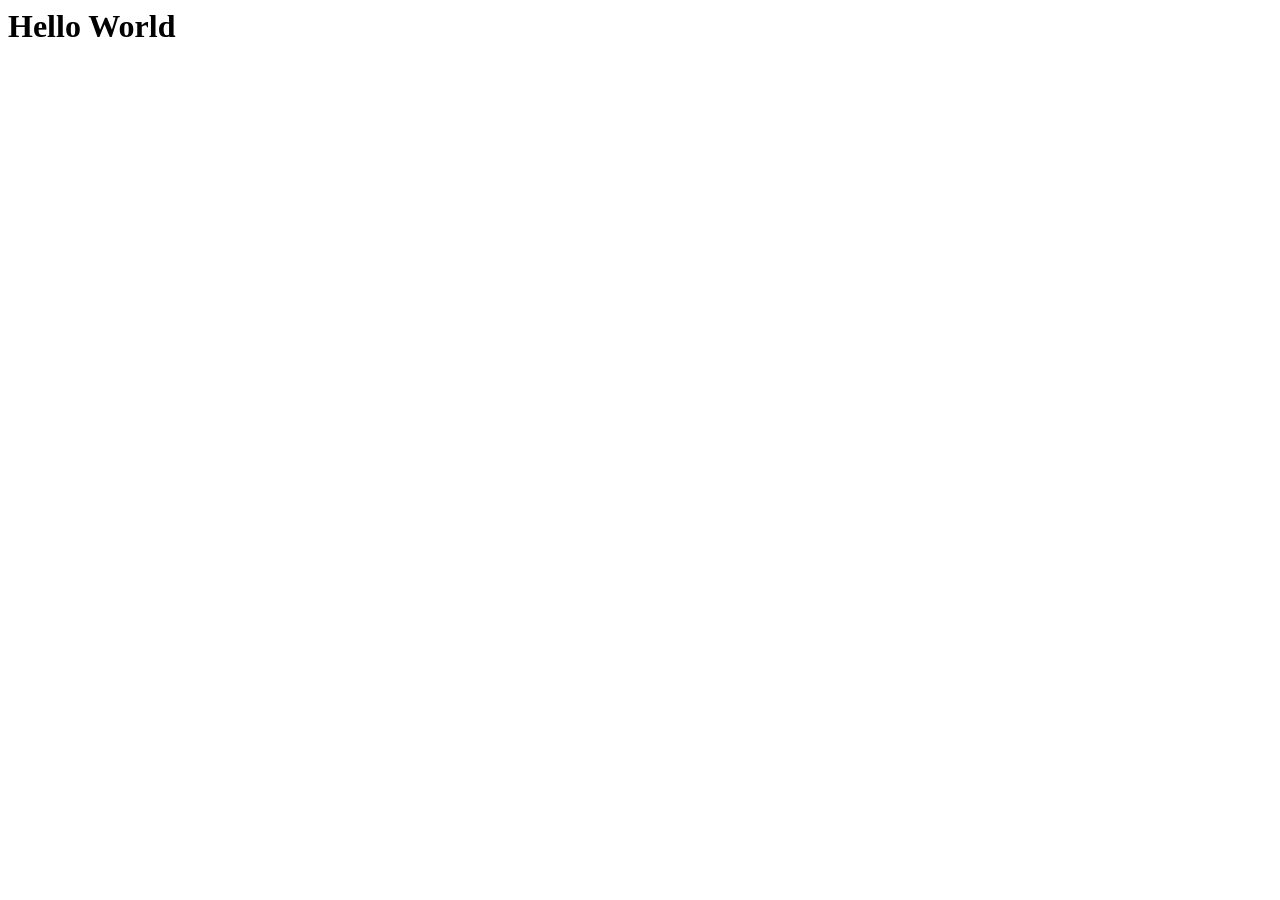
==== index.html @ f44c03ab "add HTML" ====
<html lang="en">
  <head>
    <meta charset="UTF-8" />
    <meta http-equiv="X-UA-Compatible" content="IE=edge" />
    <meta name="viewport" content="width=device-width, initial-scale=1.0" />
    <link rel="stylesheet" href="style.css" />
    <title>Github Demo</title>
  </head>
  <body>
    <h1>Hello World</h1>
  </body>
</html>
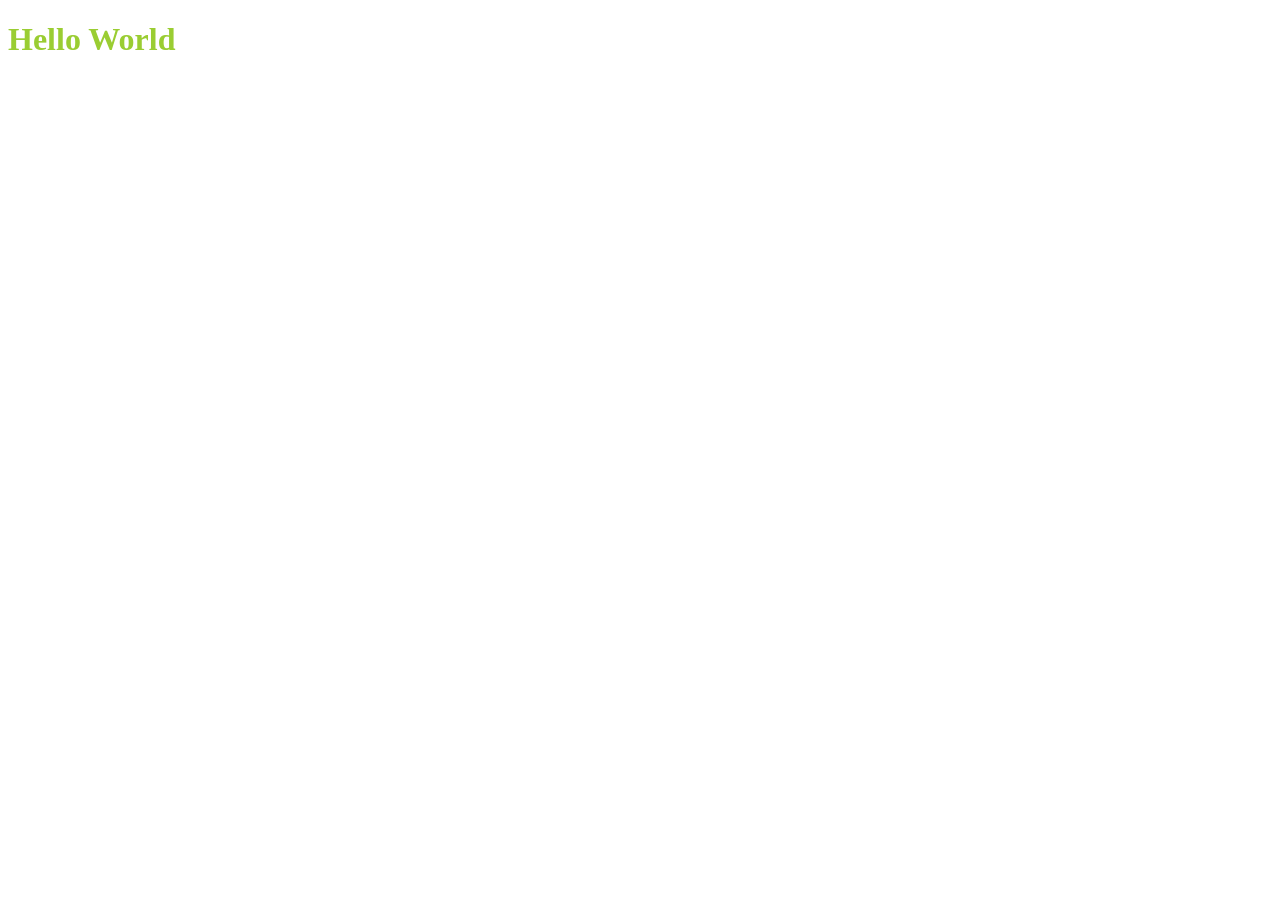
==== commit 8851d71d: "setting Linters" ====
--- a/index.html
+++ b/index.html
@@ -1,3 +1,4 @@
+<!DOCTYPE html>
 <html lang="en">
   <head>
     <meta charset="UTF-8" />
--- a/style.css
+++ b/style.css
@@ -0,0 +1,3 @@
+h1 {
+  color: yellowgreen;
+}
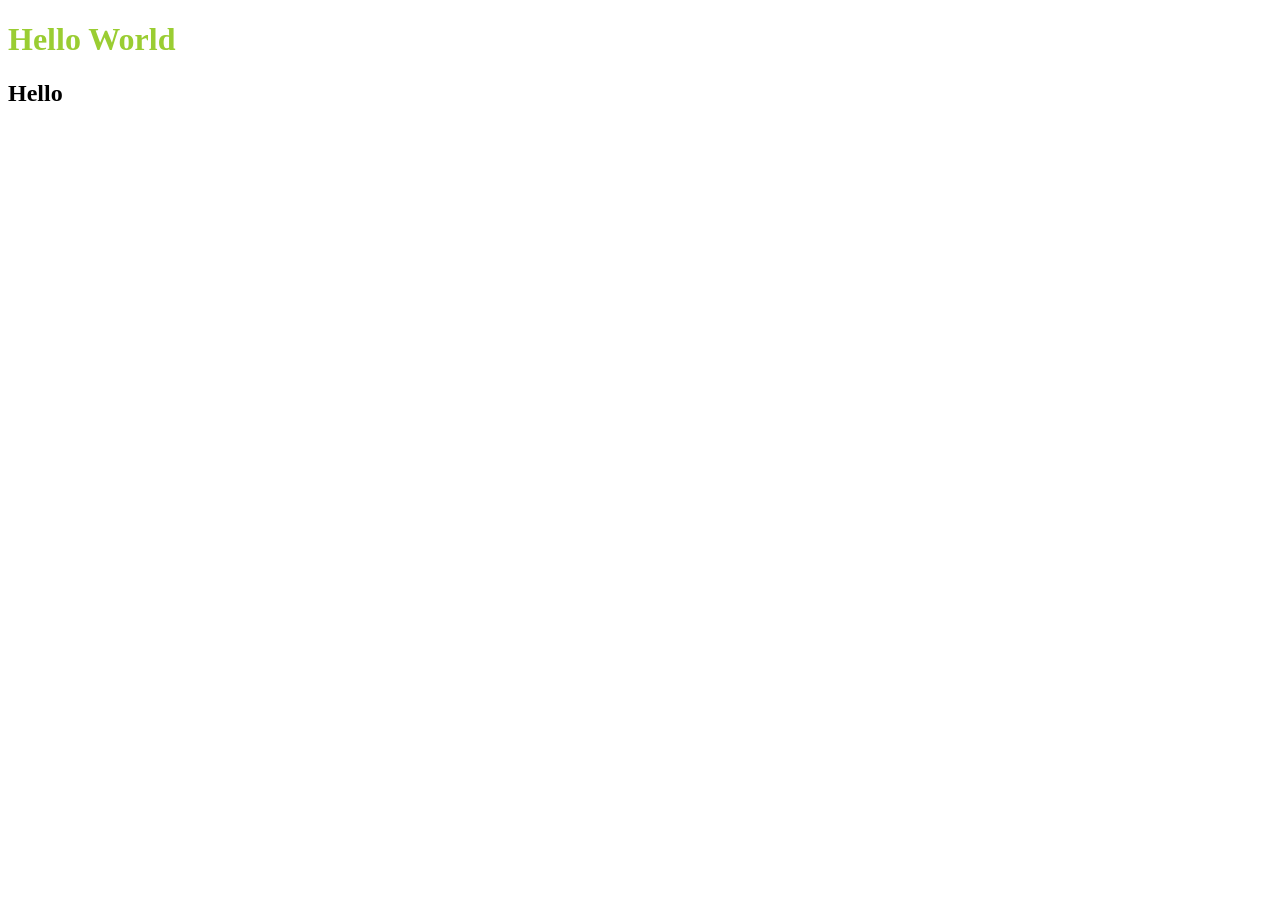
==== commit d27aac63: "add H2 in index" ====
--- a/index.html
+++ b/index.html
@@ -9,5 +9,6 @@
   </head>
   <body>
     <h1>Hello World</h1>
+    <h2>Hello</h2>
   </body>
 </html>
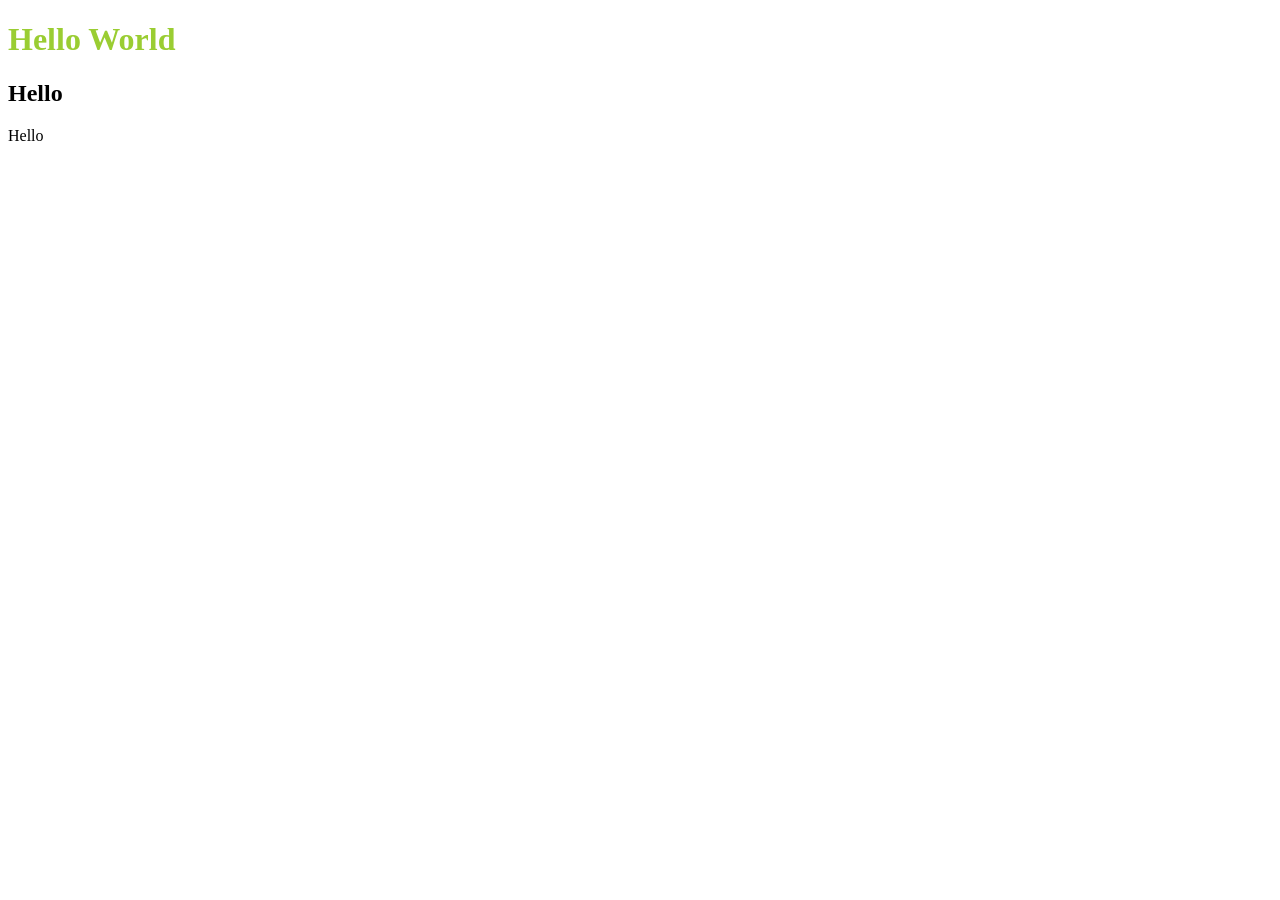
==== commit bcadfb57: "add p tag into index HTML" ====
--- a/index.html
+++ b/index.html
@@ -10,5 +10,6 @@
   <body>
     <h1>Hello World</h1>
     <h2>Hello</h2>
+    <p>Hello</p>
   </body>
 </html>
